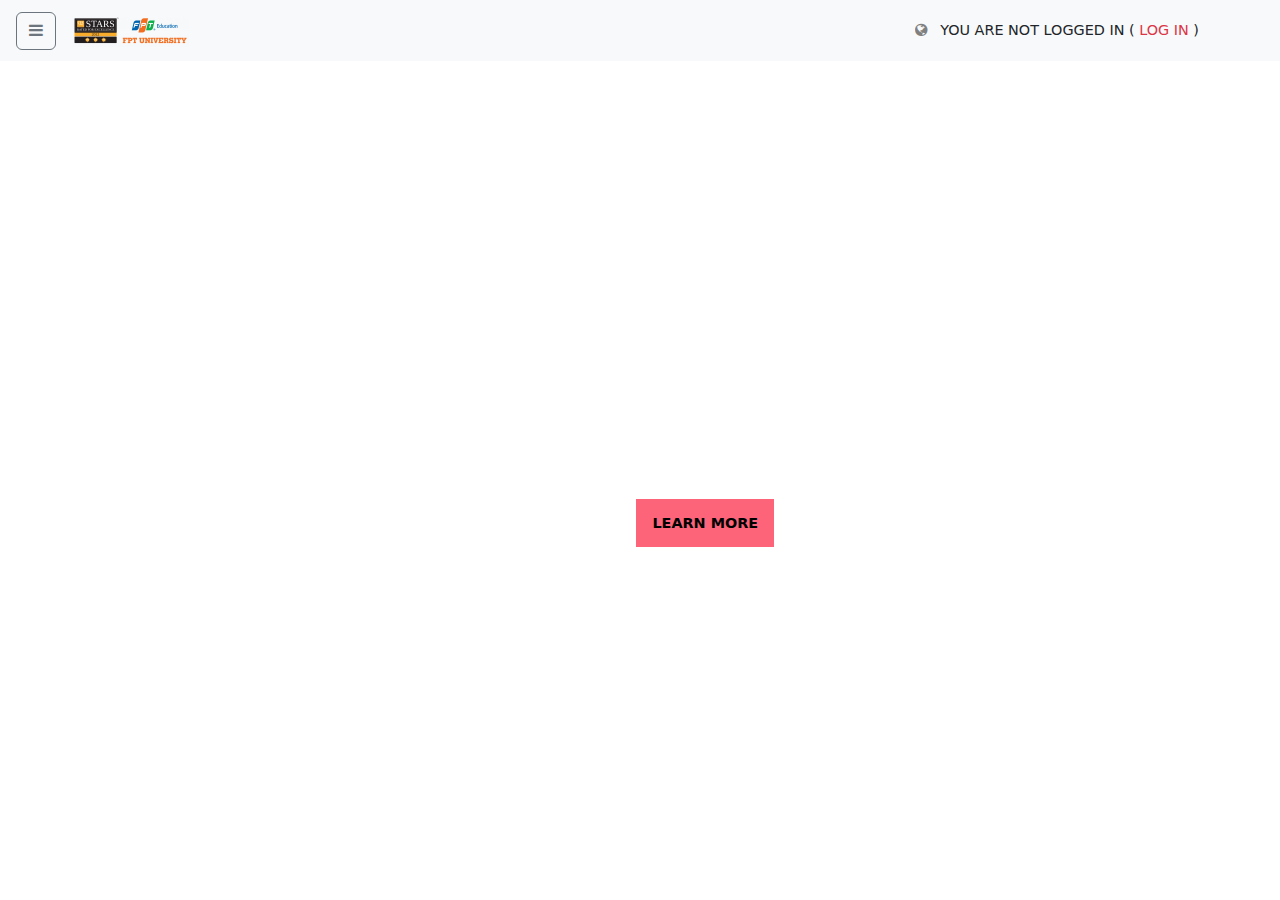
==== index.html @ 5937e007 "new file:   css/style.css 	new file:   images/2020-FPTU-Eng.png 	new file:   index.html 	new file:  " ====
<!DOCTYPE html>
<html lang="en">
  <head>
    <title>CMS - Course Management System</title>
    <meta charset="UTF-8">
    <meta name="viewport" content="width=device-width, initial-scale=1">
    <link href="css/style.css" rel="stylesheet">
    <link rel="shortcut icon" href="https://cmshn.fpt.edu.vn/theme/image.php/trema/theme/1684246329/favicon">
    <link rel="stylesheet" href="https://cdnjs.cloudflare.com/ajax/libs/font-awesome/4.7.0/css/font-awesome.min.css">
    <link href="https://cdn.jsdelivr.net/npm/bootstrap@5.2.3/dist/css/bootstrap.min.css" rel="stylesheet">
    <script src="https://cdn.jsdelivr.net/npm/bootstrap@5.2.3/dist/js/bootstrap.bundle.min.js"></script>
  </head>
  <body>
    <div id="page-wrapper">
      <!-- Header -->
      <nav class="navbar navbar-expand-lg navbar-light bg-light fixed-top px-3">
        <div class="d-inline-block me-3">
          <button type="button" class="btn btn-outline-secondary">
            <i class="fa fa-bars"></i>
            <span class="sr-only">Side panel</span>
          </button>
        </div>
        <a href="#" class="navbar-brand has-logo">
          <span class="logo d-inline">
            <img src="images/2020-FPTU-Eng.png" alt="eLearning">
          </span>
        </a>
        <ul class="nav navbar-nav right">
          <li class="nav-item lang">
            <span class="dropdown dropstart" >
              <a href="#" class="nav-link" data-bs-toggle="dropdown">
                <i class="fa fa-globe"></i>
              </a>
              <ul class="dropdown-menu">
                <li class="dropdown-item" href="#">English (EN)</li>
                <li class="dropdown-item" href="#">Vietnamese (VI)</li>
              </ul>
            </span>
          </li>
          <li class="nav-item d-flex align-items-center">
            <div class="usermenu">
              <span class="login">
                You are not logged in (
                <a href="#" class="text-danger log">Log in</a>
                )
              </span>
            </div>
          </li>
        </ul>
      </nav>
      <!--Container-->
      <div id="page" class="container-fluid page">
        <div id="fontpage-banner" class="banner">
          <div id="frontpage-banner-content">
            <h2 class="text-white">FPT Education</h2>
            <h3 class="text-white">Course Management System</h3>
            <a href="#" class="text-black learn">Learn More</a>
          </div>
        </div>
        <div id="page-content" class="container">
        </div>
      </div>
    </div>
    <script src="js/script.js"></script>
  </body>
</html>
---- css/style.css ----
body{
  background-image: url(https://media.istockphoto.com/photos/cement-shelf-and-floor-on-concrete-background-for-design-picture-id1345203265?b=1&k=20&m=1345203265&s=612x612&w=0&h=u4Vs0oatELuy1jPR8sAVgBeQ6Y-I4x2gjRJCJ6Ra-ZU=);
}

#page-wrapper{
  font-family: system-ui, -apple-system, BlinkMacSystemFont, 'Segoe UI', Roboto, Oxygen, Ubuntu, Cantarell, 'Open Sans', 'Helvetica Neue', sans-serif;
  font-weight: lighter;
  text-transform: uppercase;
  font-size: 0.9rem;
}

.logo img{
  height: 35px;
  width: 117px;
}

.fa-globe{
  color: gray;
}
.fa-globe:hover{
  color: black;
}

.right{
  margin-left: auto;
}

.usermenu{
  padding-right: 60px;
  margin: 5px;
}

.log{
  text-decoration: none;
  color:lightcoral;
}
.log:hover{
  text-decoration: underline;
  color: red;
}

.banner{
  position: absolute;
  top: 40%;
  left: 33%;
  text-align: center;
}

.banner h2{
  border-bottom: 1px solid rgba(255, 255, 255, .5);
  font-size: 2.5rem;
  font-weight: 700;
  letter-spacing: 1rem;
}
.banner h3{
  font-weight: lighter;
  font-size: 1.5rem;
  line-height: 2rem;
  margin-top: 30px;
  margin-bottom: 30px;
}

.learn{
  background-color: #fd647a;
  text-decoration: none;
  line-height: 3.1em;
  border-radius: 0;
  border: 0;
  font-weight: 600;
  font-size: .9rem;
  padding: 16px;
}
.learn:hover{
  background-color: red;
  transition: .5s;
}

#page{
  position: flex;
}
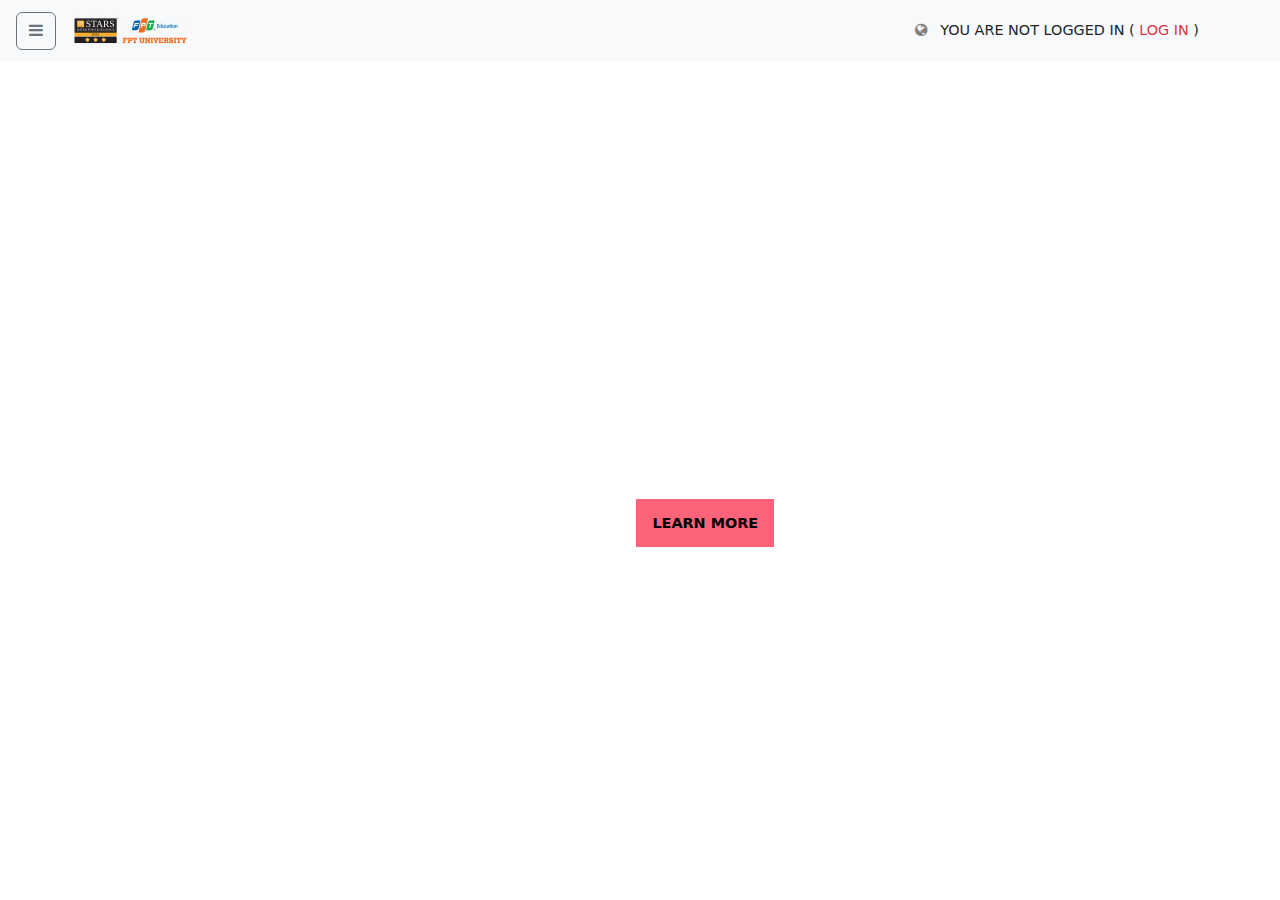
==== commit 4804855e: "modified:   index.html" ====
--- a/index.html
+++ b/index.html
@@ -11,11 +11,22 @@
     <script src="https://cdn.jsdelivr.net/npm/bootstrap@5.2.3/dist/js/bootstrap.bundle.min.js"></script>
   </head>
   <body>
+    <!-- <div class="offcanvas offcanvas-start text-bg-dark" id="sidePanel" style=" width: 285px;" data-bs-scroll="true" data-bs-backdrop="false">
+      <div class="offcanvas-header">
+        <h1 class="offcanvas-title">Heading</h1>
+        <button type="button" class="btn-close text-reset" data-bs-dismiss="offcanvas"></button>
+      </div>
+      <div class="offcanvas-body">
+        <p>Some text lorem ipsum.</p>
+        <p>Some text lorem ipsum.</p>
+        <button class="btn btn-secondary" type="button">A Button</button>
+      </div>
+    </div> -->
     <div id="page-wrapper">
       <!-- Header -->
       <nav class="navbar navbar-expand-lg navbar-light bg-light fixed-top px-3">
         <div class="d-inline-block me-3">
-          <button type="button" class="btn btn-outline-secondary">
+          <button type="button" class="btn btn-outline-secondary" data-bs-toggle="offcanvas" data-bs-target="#sidePanel">
             <i class="fa fa-bars"></i>
             <span class="sr-only">Side panel</span>
           </button>
@@ -60,6 +71,19 @@
         <div id="page-content" class="container">
         </div>
       </div>
+      <!-- Footer -->
+      <div class="container" style="display: block;">
+        <div>
+          <section class="footer-info">
+            <div class="logininfo">
+              You are not logged in (
+                <a href="#">Log in</a>
+              )
+            </div>
+            <a href="#">Get the mobile app</a>
+          </section>
+        </div>
+      </div>
     </div>
     <script src="js/script.js"></script>
   </body>
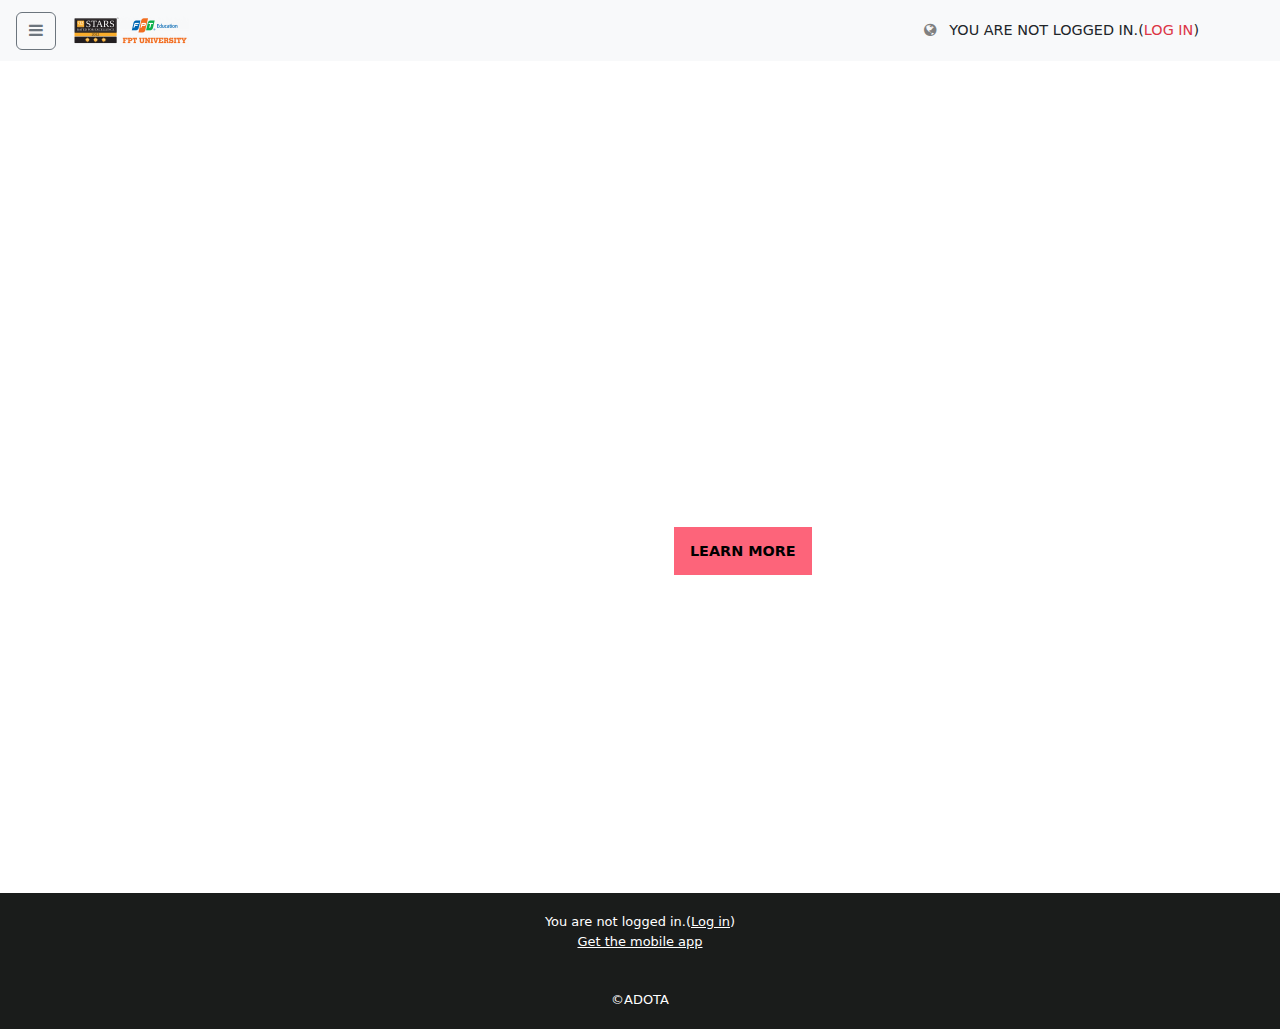
==== commit f9d91d43: "modified:   css/style.css 	modified:   index.html" ====
--- a/index.html
+++ b/index.html
@@ -11,19 +11,7 @@
     <script src="https://cdn.jsdelivr.net/npm/bootstrap@5.2.3/dist/js/bootstrap.bundle.min.js"></script>
   </head>
   <body>
-    <!-- <div class="offcanvas offcanvas-start text-bg-dark" id="sidePanel" style=" width: 285px;" data-bs-scroll="true" data-bs-backdrop="false">
-      <div class="offcanvas-header">
-        <h1 class="offcanvas-title">Heading</h1>
-        <button type="button" class="btn-close text-reset" data-bs-dismiss="offcanvas"></button>
-      </div>
-      <div class="offcanvas-body">
-        <p>Some text lorem ipsum.</p>
-        <p>Some text lorem ipsum.</p>
-        <button class="btn btn-secondary" type="button">A Button</button>
-      </div>
-    </div> -->
     <div id="page-wrapper">
-      <!-- Header -->
       <nav class="navbar navbar-expand-lg navbar-light bg-light fixed-top px-3">
         <div class="d-inline-block me-3">
           <button type="button" class="btn btn-outline-secondary" data-bs-toggle="offcanvas" data-bs-target="#sidePanel">
@@ -51,39 +39,36 @@
           <li class="nav-item d-flex align-items-center">
             <div class="usermenu">
               <span class="login">
-                You are not logged in (
-                <a href="#" class="text-danger log">Log in</a>
-                )
+                You are not logged in.(<a href="#" class="text-danger log">Log in</a>)
               </span>
             </div>
           </li>
         </ul>
       </nav>
-      <!--Container-->
       <div id="page" class="container-fluid page">
-        <div id="fontpage-banner" class="banner">
+        <div id="frontpage-banner" class="banner">
           <div id="frontpage-banner-content">
             <h2 class="text-white">FPT Education</h2>
             <h3 class="text-white">Course Management System</h3>
             <a href="#" class="text-black learn">Learn More</a>
           </div>
         </div>
-        <div id="page-content" class="container">
+      </div>
+      <footer id="page-footer">
+        <div class="footer-container">
+          <div>
+            <section>
+              <div class="loginfo">
+                You are not logged in.(<a href="#">Log in</a>)
+              </div>
+              <a href="#" class="mobile">Get the mobile app</a>
+            </section>
+          </div>
         </div>
-      </div>
-      <!-- Footer -->
-      <div class="container" style="display: block;">
-        <div>
-          <section class="footer-info">
-            <div class="logininfo">
-              You are not logged in (
-                <a href="#">Log in</a>
-              )
-            </div>
-            <a href="#">Get the mobile app</a>
-          </section>
+        <div class="copy-right">
+          <span>©</span>ADOTA
         </div>
-      </div>
+      </footer>
     </div>
     <script src="js/script.js"></script>
   </body>
--- a/css/style.css
+++ b/css/style.css
@@ -1,8 +1,7 @@
-body{
-  background-image: url(https://media.istockphoto.com/photos/cement-shelf-and-floor-on-concrete-background-for-design-picture-id1345203265?b=1&k=20&m=1345203265&s=612x612&w=0&h=u4Vs0oatELuy1jPR8sAVgBeQ6Y-I4x2gjRJCJ6Ra-ZU=);
-}
-
 #page-wrapper{
+  height: 100%;
+  display: flex;
+  flex-direction: column;
   font-family: system-ui, -apple-system, BlinkMacSystemFont, 'Segoe UI', Roboto, Oxygen, Ubuntu, Cantarell, 'Open Sans', 'Helvetica Neue', sans-serif;
   font-weight: lighter;
   text-transform: uppercase;
@@ -25,6 +24,13 @@
   margin-left: auto;
 }
 
+#page{
+  flex: 1 0 auto;
+  display: flex;
+  flex-direction: column;
+  margin-top: 4.5em;
+}
+
 .usermenu{
   padding-right: 60px;
   margin: 5px;
@@ -39,11 +45,15 @@
   color: red;
 }
 
-.banner{
-  position: absolute;
-  top: 40%;
-  left: 33%;
-  text-align: center;
+#frontpage-banner{
+  position: relative;
+  height: calc(100vh - 4.5rem);
+  margin-left: -15px;
+  margin-right: -15px;
+  background-image: url(https://cmshn.fpt.edu.vn/theme/image.php/trema/theme/1684246329/frontpage/overlay), url(https://cmshn.fpt.edu.vn/pluginfile.php/1/theme_trema/frontpagebanner/1684246329/sanhAlpha.jpg);
+  background-attachment: scroll, fixed;
+  background-position: center, center;
+  background-size: cover;
 }
 
 .banner h2{
@@ -75,6 +85,38 @@
   transition: .5s;
 }
 
-#page{
-  position: flex;
-}+#frontpage-banner-content{
+  position: absolute;
+  text-align: center;
+  top: 39%;
+  left: 36%;
+}
+
+#page-footer{
+  background-color: #1a1c1b;
+  color: white;
+  text-align: center;
+  padding: 1.5em 0;
+  text-transform: none;
+  font-size: .9em;
+}
+
+.loginfo a{
+  color: white;
+}
+
+.loginfo a:hover{
+  color: white;
+}
+
+.mobile{
+  color: white;
+}
+
+.mobile:hover {
+  color: white;
+}
+
+.copy-right{
+  margin: 3em 0 0;
+}
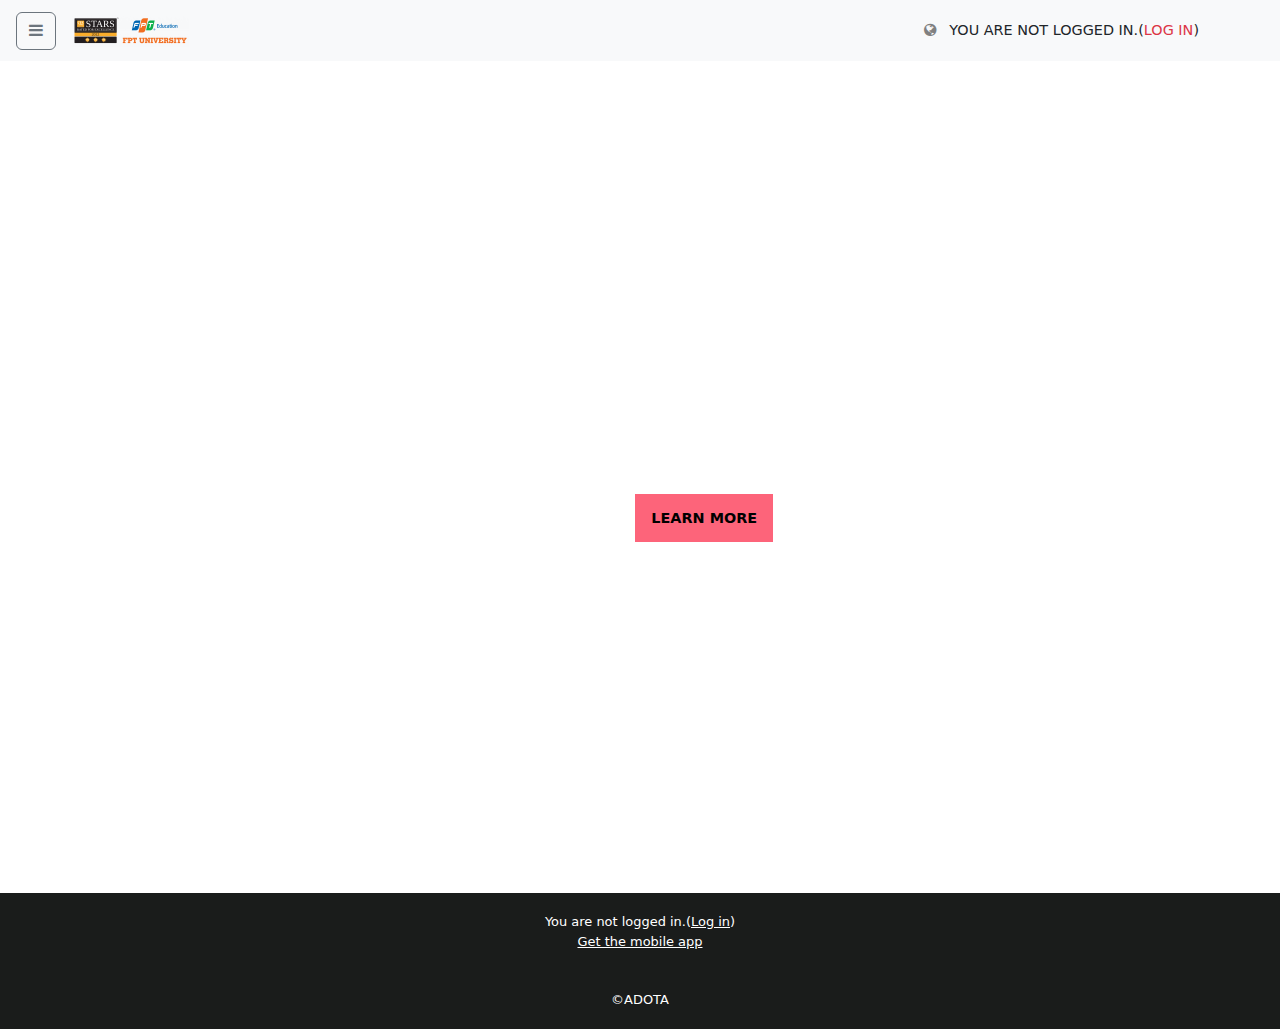
==== commit cc3619fc: "modified:   css/style.css 	modified:   index.html 	modified:   js/script.js" ====
--- a/index.html
+++ b/index.html
@@ -10,11 +10,12 @@
     <link href="https://cdn.jsdelivr.net/npm/bootstrap@5.2.3/dist/css/bootstrap.min.css" rel="stylesheet">
     <script src="https://cdn.jsdelivr.net/npm/bootstrap@5.2.3/dist/js/bootstrap.bundle.min.js"></script>
   </head>
-  <body>
+  <body id="page-site-index" class="drawer-ease drawer-open-left">
     <div id="page-wrapper">
+      <!-- Header -->
       <nav class="navbar navbar-expand-lg navbar-light bg-light fixed-top px-3">
-        <div class="d-inline-block me-3">
-          <button type="button" class="btn btn-outline-secondary" data-bs-toggle="offcanvas" data-bs-target="#sidePanel">
+        <div class="d-inline-block me-3" data-region="draw-toggle">
+          <button type="button" class="btn btn-outline-secondary" onclick="toggleMenu()">
             <i class="fa fa-bars"></i>
             <span class="sr-only">Side panel</span>
           </button>
@@ -45,6 +46,8 @@
           </li>
         </ul>
       </nav>
+      
+      <!-- Container -->
       <div id="page" class="container-fluid page">
         <div id="frontpage-banner" class="banner">
           <div id="frontpage-banner-content">
@@ -54,6 +57,22 @@
           </div>
         </div>
       </div>
+      <div id="nav-drawer" class="closed" data-region="drawer" tabindex="-1">
+        <nav class="list-group">
+          <a href="#" class="list-group-item">
+            <div>
+              <div>
+                <span class="medialeft">
+                  <i class="fa fa-home"></i>
+                </span>
+                <span class="mediaright">Home</span>
+              </div>
+            </div>
+          </a>
+        </nav>
+      </div>
+
+      <!-- footer -->
       <footer id="page-footer">
         <div class="footer-container">
           <div>
--- a/css/style.css
+++ b/css/style.css
@@ -1,3 +1,7 @@
+body.drawer-ease{
+  transition: margin-left .5s ease, margin-right .5s ease;
+}
+
 #page-wrapper{
   height: 100%;
   display: flex;
@@ -6,6 +10,7 @@
   font-weight: lighter;
   text-transform: uppercase;
   font-size: 0.9rem;
+  overflow: hidden;
 }
 
 .logo img{
@@ -88,8 +93,8 @@
 #frontpage-banner-content{
   position: absolute;
   text-align: center;
-  top: 39%;
-  left: 36%;
+  top: 35%;
+  left: 33%;
 }
 
 #page-footer{
@@ -120,3 +125,46 @@
 .copy-right{
   margin: 3em 0 0;
 }
+
+#nav-drawer{
+  position: fixed;
+  z-index: 1;
+  height: calc(100% - 50px);
+  width: 285px;
+  top: 4rem;
+  background-color: #29292a;
+  padding: 1rem;
+  transition: right .5s ease, left .5s ease;
+}
+
+#nav-drawer {
+  left: -305px;
+}
+
+.list-group{
+  display: flex;
+  flex-direction: column;
+  padding-left: 0;
+  text-transform: none;
+}
+
+nav .list-group-item{
+  background-color: transparent;
+  border: none;
+  padding: .75rem 1.25rem;
+  color: white;
+}
+
+nav .list-group-item:hover {
+  color: white;
+  background-color: #fd647a;
+}
+
+.medialeft i{
+  margin-right: .75rem;
+  font-size: 20px;
+}
+.mediaright{
+  font-weight: 700;
+}
+
